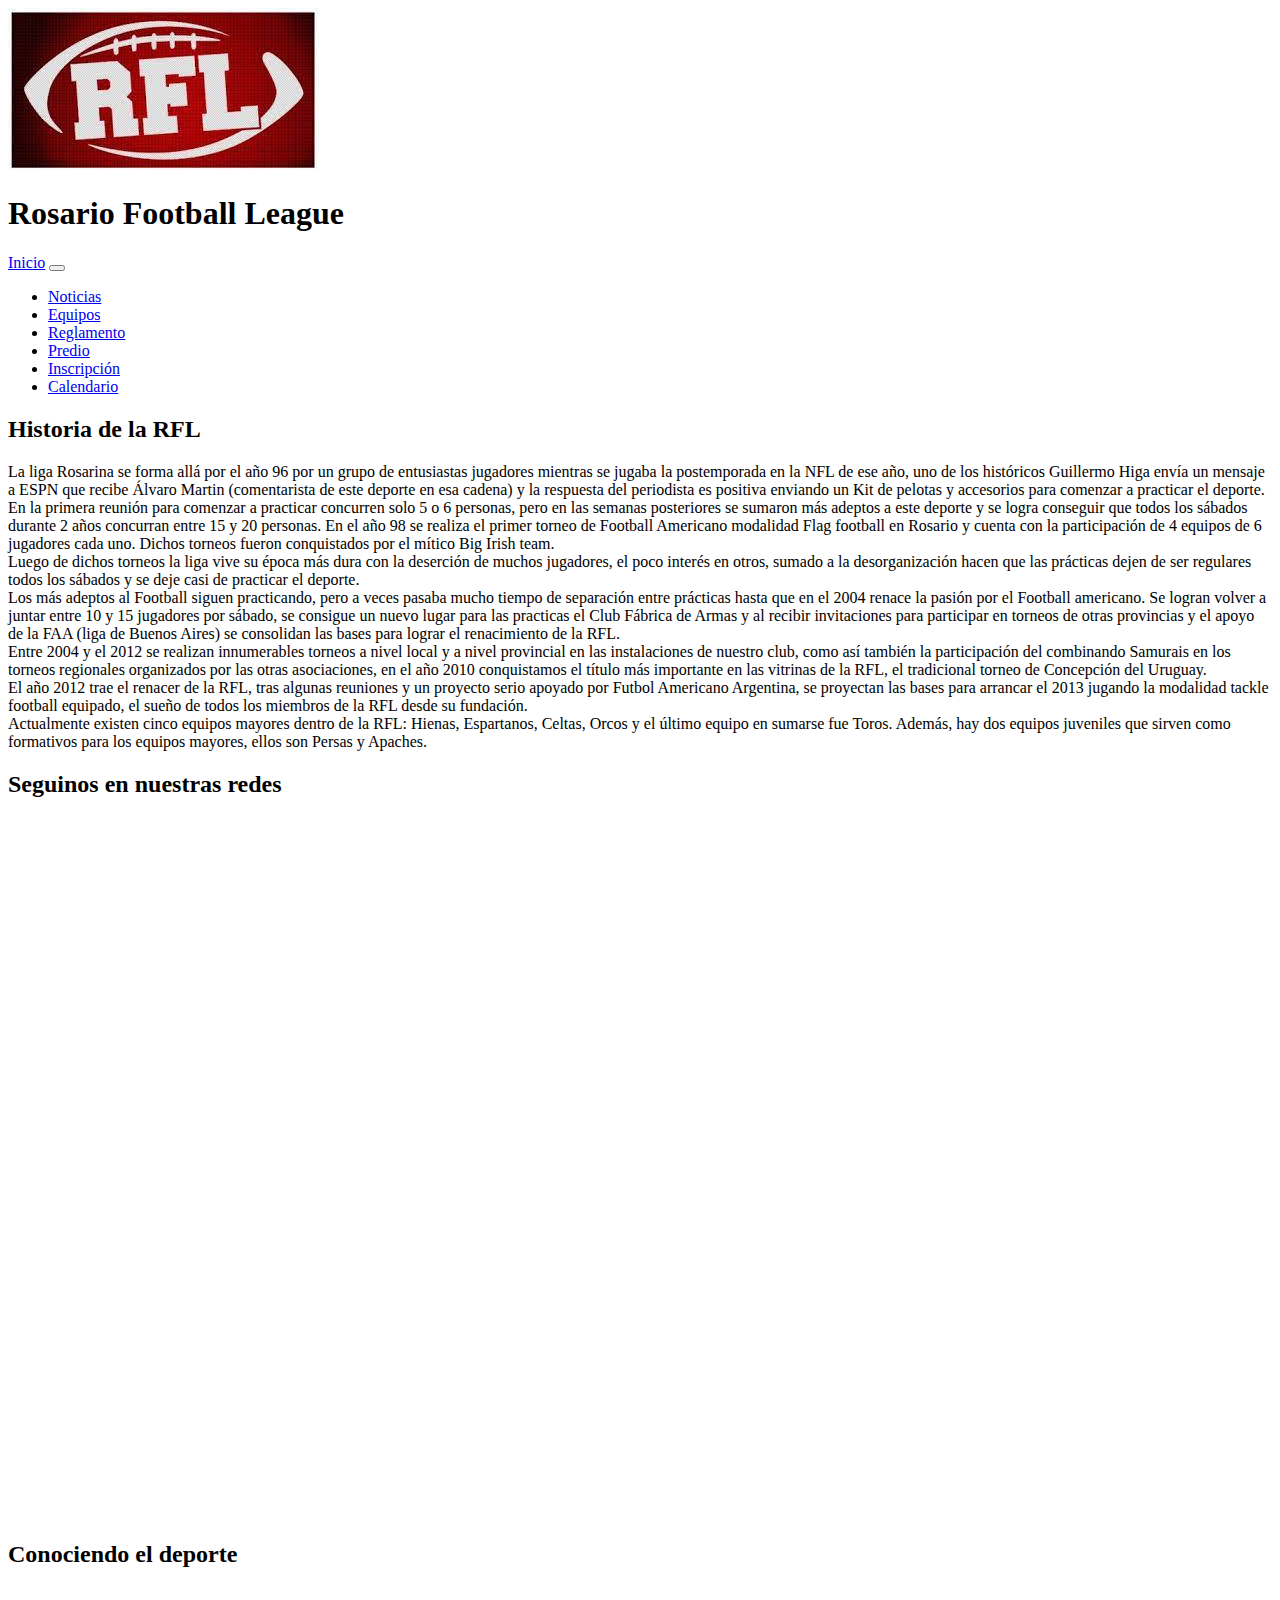
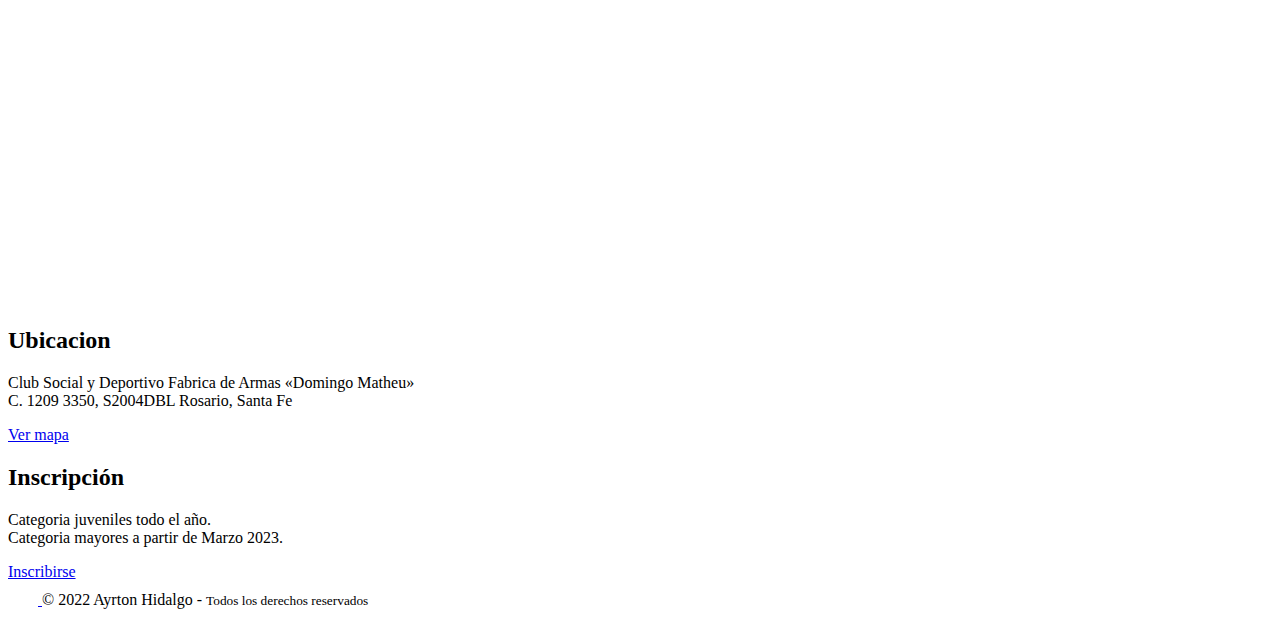
==== index.html @ 1dc2d01d "index" ====
<!doctype html>
<html lang="es">

<head>
    <meta charset="utf-8">
    <meta name="viewport" content="width=device-width, initial-scale=1">
    <meta name="keywords" content="football,rfl,futbol,nfl,deporte">
    <meta name="description" content="RFL es una liga de football americano destinada a crecer el deporte en Rosario">
    <meta name="robots" content="index">
    <title>RFL - Rosario Football League</title>
    <link rel="icon" href="./Multimedia/rfl.ico">
    <link href="https://cdn.jsdelivr.net/npm/bootstrap@5.2.3/dist/css/bootstrap.min.css" rel="stylesheet"
        integrity="sha384-rbsA2VBKQhggwzxH7pPCaAqO46MgnOM80zW1RWuH61DGLwZJEdK2Kadq2F9CUG65" crossorigin="anonymous">
    <link rel="stylesheet" href="https://cdn.jsdelivr.net/npm/bootstrap-icons@1.10.2/font/bootstrap-icons.css">
    <link rel="stylesheet" href="https://cdnjs.cloudflare.com/ajax/libs/animate.css/4.1.1/animate.min.css" />
</head>

<body>
    <header class="container">
        <div class="row">
            <div class="col">
                <img src="./Multimedia/rfl.jpg" alt="rfl" title="logo" id="logoprincipal" class="img-fluid">
            </div>
            <div class="col" class="text-center">
                <h1 class="pt-5">Rosario Football League</h1>
            </div>
        </div>
        <nav class="navbar navbar-expand-lg bg-light">
            <div class="container">
                <a class="navbar-brand" href="./index.html">Inicio</a>
                <button class="navbar-toggler" type="button" data-bs-toggle="collapse" data-bs-target="#navbarNav"
                    aria-controls="navbarNav" aria-expanded="false" aria-label="Toggle navigation">
                    <span class="navbar-toggler-icon"></span>
                </button>
                <div class="collapse navbar-collapse" id="navbarNav">
                    <ul class="navbar-nav">
                        <li class="nav-item">
                            <a class="nav-link" href="./Paginas/noticias.html">Noticias</a>
                        </li>
                        <li class="nav-item">
                            <a class="nav-link" href="./Paginas/equipos.html">Equipos</a>
                        </li>
                        <li class="nav-item">
                            <a class="nav-link" href="./Paginas/reglamento.html">Reglamento</a>
                        </li>
                        <li class="nav-item">
                            <a class="nav-link" href="./Paginas/predio.html">Predio</a>
                        </li>
                        <li class="nav-item">
                            <a class="nav-link" href="./Paginas/inscripcion.html">Inscripción</a>
                        </li>
                        <li class="nav-item">
                            <a class="nav-link" href="./Paginas/calendario.html">Calendario</a>
                        </li>
                    </ul>
                </div>
            </div>
        </nav>
    </header>
    <main class="container">
        <section>
            <div class="row">
                <div class="col-xl-6" class="col-md-12" class="col-xs-12" class="col-sm-12" class="col-lg-6">
                    <h2 class="text-center">Historia de la RFL</h2>
                    <P> La liga Rosarina se forma allá por el año 96 por un grupo de entusiastas jugadores mientras se
                        jugaba
                        la postemporada en la NFL de ese año, uno de los históricos Guillermo Higa envía un mensaje a
                        ESPN
                        que recibe Álvaro Martin (comentarista de este deporte en esa cadena) y la respuesta del
                        periodista
                        es positiva enviando un Kit de pelotas y accesorios para comenzar a practicar el deporte.
                        En la primera reunión para comenzar a practicar concurren solo 5 o 6 personas, pero en las
                        semanas
                        posteriores se sumaron más adeptos a este deporte y se logra conseguir que todos los sábados
                        durante
                        2 años concurran entre 15 y 20 personas.
                        En el año 98 se realiza el primer torneo de Football Americano modalidad Flag football en
                        Rosario y
                        cuenta con la participación de 4 equipos de 6 jugadores cada uno. Dichos torneos fueron
                        conquistados
                        por el mítico Big Irish team. <br>
                        Luego de dichos torneos la liga vive su época más dura con la deserción de muchos jugadores, el
                        poco
                        interés en otros, sumado a la desorganización hacen que las prácticas dejen de ser regulares
                        todos
                        los sábados y se deje casi de practicar el deporte. <br>
                        Los más adeptos al Football siguen practicando, pero a veces pasaba mucho tiempo de separación
                        entre
                        prácticas hasta que en el 2004 renace la pasión por el Football americano. Se logran volver a
                        juntar
                        entre 10 y 15 jugadores por sábado, se consigue un nuevo lugar para las practicas el Club
                        Fábrica de
                        Armas y al recibir invitaciones para participar en torneos de otras provincias y el apoyo de la
                        FAA
                        (liga de Buenos Aires) se consolidan las bases para lograr el renacimiento de la RFL.<br>
                        Entre 2004 y el 2012 se realizan innumerables torneos a nivel local y a nivel provincial en las
                        instalaciones de nuestro club, como así también la participación del combinando Samurais en los
                        torneos regionales organizados por las otras asociaciones, en el año 2010 conquistamos el título
                        más
                        importante en las vitrinas de la RFL, el tradicional torneo de Concepción del Uruguay.<br>
                        El año 2012 trae el renacer de la RFL, tras algunas reuniones y un proyecto serio apoyado por
                        Futbol
                        Americano Argentina, se proyectan las bases para arrancar el 2013 jugando la modalidad tackle
                        football equipado, el sueño de todos los miembros de la RFL desde su fundación.<br>
                        Actualmente existen cinco equipos mayores dentro de la RFL: Hienas, Espartanos, Celtas, Orcos y
                        el
                        último equipo en sumarse fue Toros. Además, hay dos equipos juveniles que sirven como formativos
                        para los equipos mayores, ellos son Persas y Apaches.
                    </P>
                </div>
                <div class="col-xl-6" class="col-md-12" class="col-xs-12" class="col-sm-12" class="col-lg-6"
                    class="ratio ratio-16x9">
                    <H2 class="text-center">Seguinos en nuestras redes</H2>
                    <div class="container text-center">
                        <iframe
                            src="https://www.facebook.com/plugins/page.php?href=https%3A%2F%2Fwww.facebook.com%2Fprofile.php%3Fid%3D100024849353346&tabs=timeline&width=500&height=700&small_header=false&adapt_container_width=true&hide_cover=false&show_facepile=true&appId"
                            width="500" height="700" style="border:none;overflow:hidden" scrolling="no" frameborder="0"
                            allowfullscreen="true"
                            allow="autoplay; clipboard-write; encrypted-media; picture-in-picture; web-share">
                        </iframe>
                    </div>
                </div>
            </div>
        </section>
        <section>
            <h2 class="text-center">Conociendo el deporte</h2>
            <div class="ratio ratio-16x9">
                <iframe width="560" height="315" src="https://www.youtube.com/embed/5HuTqaJCHNA"
                    title="YouTube video player" frameborder="0"
                    allow="accelerometer; autoplay; clipboard-write; encrypted-media; gyroscope; picture-in-picture"
                    allowfullscreen></iframe>
            </div>
        </section>
        <section>
            <div class="row">
                <div class="col">
                    <h2 class="text-center">Ubicacion</h2>
                    <p>
                        Club Social y Deportivo Fabrica de Armas «Domingo Matheu»<br>
                        C. 1209 3350, S2004DBL Rosario, Santa Fe
                    </p>
                    <a href="./Paginas/predio.html">Ver mapa</a>
                </div>
                <div class="col">
                    <H2 class="text-center">Inscripción</H2>
                    <p>
                        Categoria juveniles todo el año. <br>
                        Categoria mayores a partir de Marzo 2023.
                    </p>
                    <a href="./Paginas/inscripcion.html">Inscribirse</a>
                </div>
            </div>
        </section>
    </main>
    <footer class="container">
        <div class="d-flex flex-wrap justify-content-between align-items-center py-3 my-4 border-top">
            <div class="col-md-4 d-flex align-items-center">
                <a href="/" class="mb-3 me-2 mb-md-0 text-muted text-decoration-none lh-1">
                    <svg class="bi" width="30" height="24">
                        <use xlink:href="#bootstrap"></use>
                    </svg>
                </a>
                <span class="mb-3 mb-md-0 text-muted">© 2022 Ayrton Hidalgo - <small>Todos los derechos
                        reservados</small></span>
            </div>
    </footer>
    <script src="https://cdn.jsdelivr.net/npm/bootstrap@5.2.3/dist/js/bootstrap.bundle.min.js"
        integrity="sha384-kenU1KFdBIe4zVF0s0G1M5b4hcpxyD9F7jL+jjXkk+Q2h455rYXK/7HAuoJl+0I4"
        crossorigin="anonymous"></script>
</body>

</html>
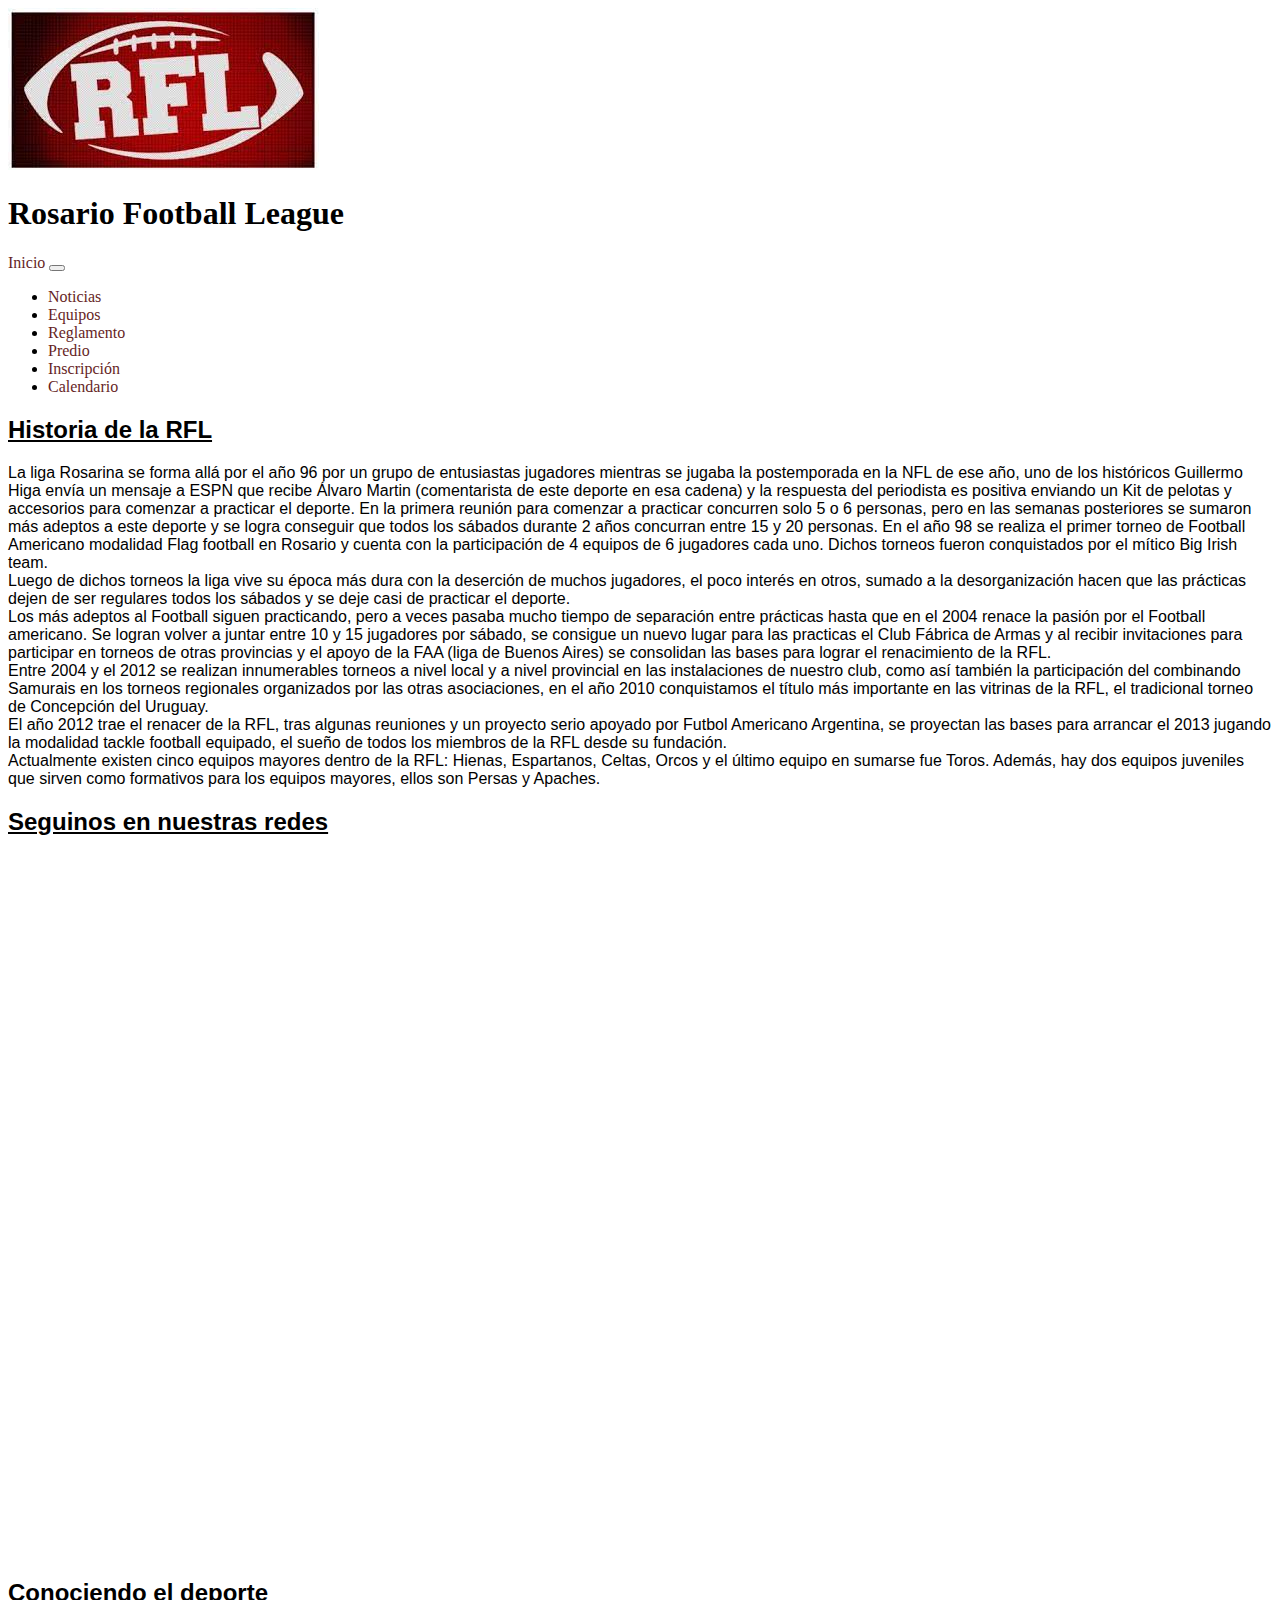
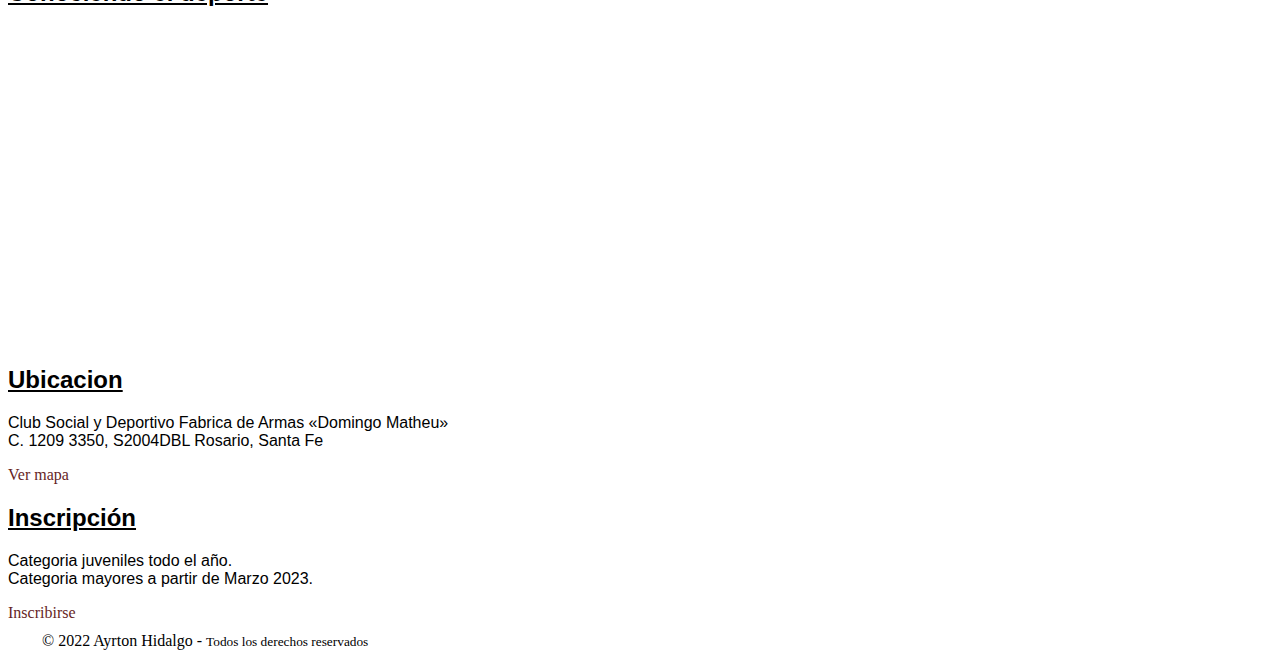
==== commit ac22335c: "cambios esteticos" ====
--- a/index.html
+++ b/index.html
@@ -13,7 +13,7 @@
         integrity="sha384-rbsA2VBKQhggwzxH7pPCaAqO46MgnOM80zW1RWuH61DGLwZJEdK2Kadq2F9CUG65" crossorigin="anonymous">
     <link rel="stylesheet" href="https://cdn.jsdelivr.net/npm/bootstrap-icons@1.10.2/font/bootstrap-icons.css">
     <link rel="stylesheet" href="https://cdnjs.cloudflare.com/ajax/libs/animate.css/4.1.1/animate.min.css" />
-</head>
+    <link rel="stylesheet" href="./css/estilos.css">
 
 <body>
     <header class="container">
@@ -58,10 +58,12 @@
         </nav>
     </header>
     <main class="container">
-        <section>
+        <section class="mt-3">
             <div class="row">
                 <div class="col-xl-6" class="col-md-12" class="col-xs-12" class="col-sm-12" class="col-lg-6">
-                    <h2 class="text-center">Historia de la RFL</h2>
+                    <div class="container text-center">
+                        <h2 class="animate__animated animate__backInLeft">Historia de la RFL</h2>
+                    </div>
                     <P> La liga Rosarina se forma allá por el año 96 por un grupo de entusiastas jugadores mientras se
                         jugaba
                         la postemporada en la NFL de ese año, uno de los históricos Guillermo Higa envía un mensaje a
@@ -110,7 +112,9 @@
                 </div>
                 <div class="col-xl-6" class="col-md-12" class="col-xs-12" class="col-sm-12" class="col-lg-6"
                     class="ratio ratio-16x9">
-                    <H2 class="text-center">Seguinos en nuestras redes</H2>
+                    <div class="container text-center">
+                        <H2 class="animate__animated animate__backInRight">Seguinos en nuestras redes</H2>
+                    </div>
                     <div class="container text-center">
                         <iframe
                             src="https://www.facebook.com/plugins/page.php?href=https%3A%2F%2Fwww.facebook.com%2Fprofile.php%3Fid%3D100024849353346&tabs=timeline&width=500&height=700&small_header=false&adapt_container_width=true&hide_cover=false&show_facepile=true&appId"
@@ -123,7 +127,11 @@
             </div>
         </section>
         <section>
-            <h2 class="text-center">Conociendo el deporte</h2>
+            <div class="my-3">
+                <div class="container text-center">
+                    <h2 class="animate__animated animate__jackInTheBox">Conociendo el deporte</h2>
+                </div>
+            </div>
             <div class="ratio ratio-16x9">
                 <iframe width="560" height="315" src="https://www.youtube.com/embed/5HuTqaJCHNA"
                     title="YouTube video player" frameborder="0"
@@ -131,7 +139,7 @@
                     allowfullscreen></iframe>
             </div>
         </section>
-        <section>
+        <section class="mt-3">
             <div class="row">
                 <div class="col">
                     <h2 class="text-center">Ubicacion</h2>
--- a/css/estilos.css
+++ b/css/estilos.css
@@ -0,0 +1,32 @@
+/* line 3, ../PreEntrega2Hidalgo/scss/estilos.scss */
+a {
+  font-family: Georgia, 'Times New Roman', Times, serif;
+  color: #661f1f;
+  text-decoration: none;
+}
+
+/* line 11, ../PreEntrega2Hidalgo/scss/estilos.scss */
+body p {
+  font-family: 'Gill Sans', 'Gill Sans MT', Calibri, 'Trebuchet MS', sans-serif;
+}
+
+/* line 13, ../PreEntrega2Hidalgo/scss/estilos.scss */
+body h2 {
+  font-family: 'Franklin Gothic Medium', 'Arial Narrow', Arial, sans-serif;
+  text-decoration: underline;
+}
+
+/* line 17, ../PreEntrega2Hidalgo/scss/estilos.scss */
+.btn-primary {
+  background-color: #ac3c3c !important;
+  border-color: #8d8d8d !important;
+  border-radius: 0% !important;
+  color: white !important;
+}
+
+/* line 26, ../PreEntrega2Hidalgo/scss/estilos.scss */
+.table {
+  background-color: #a3a3a3;
+}
+
+/*# sourceMappingURL=estilos.css.map */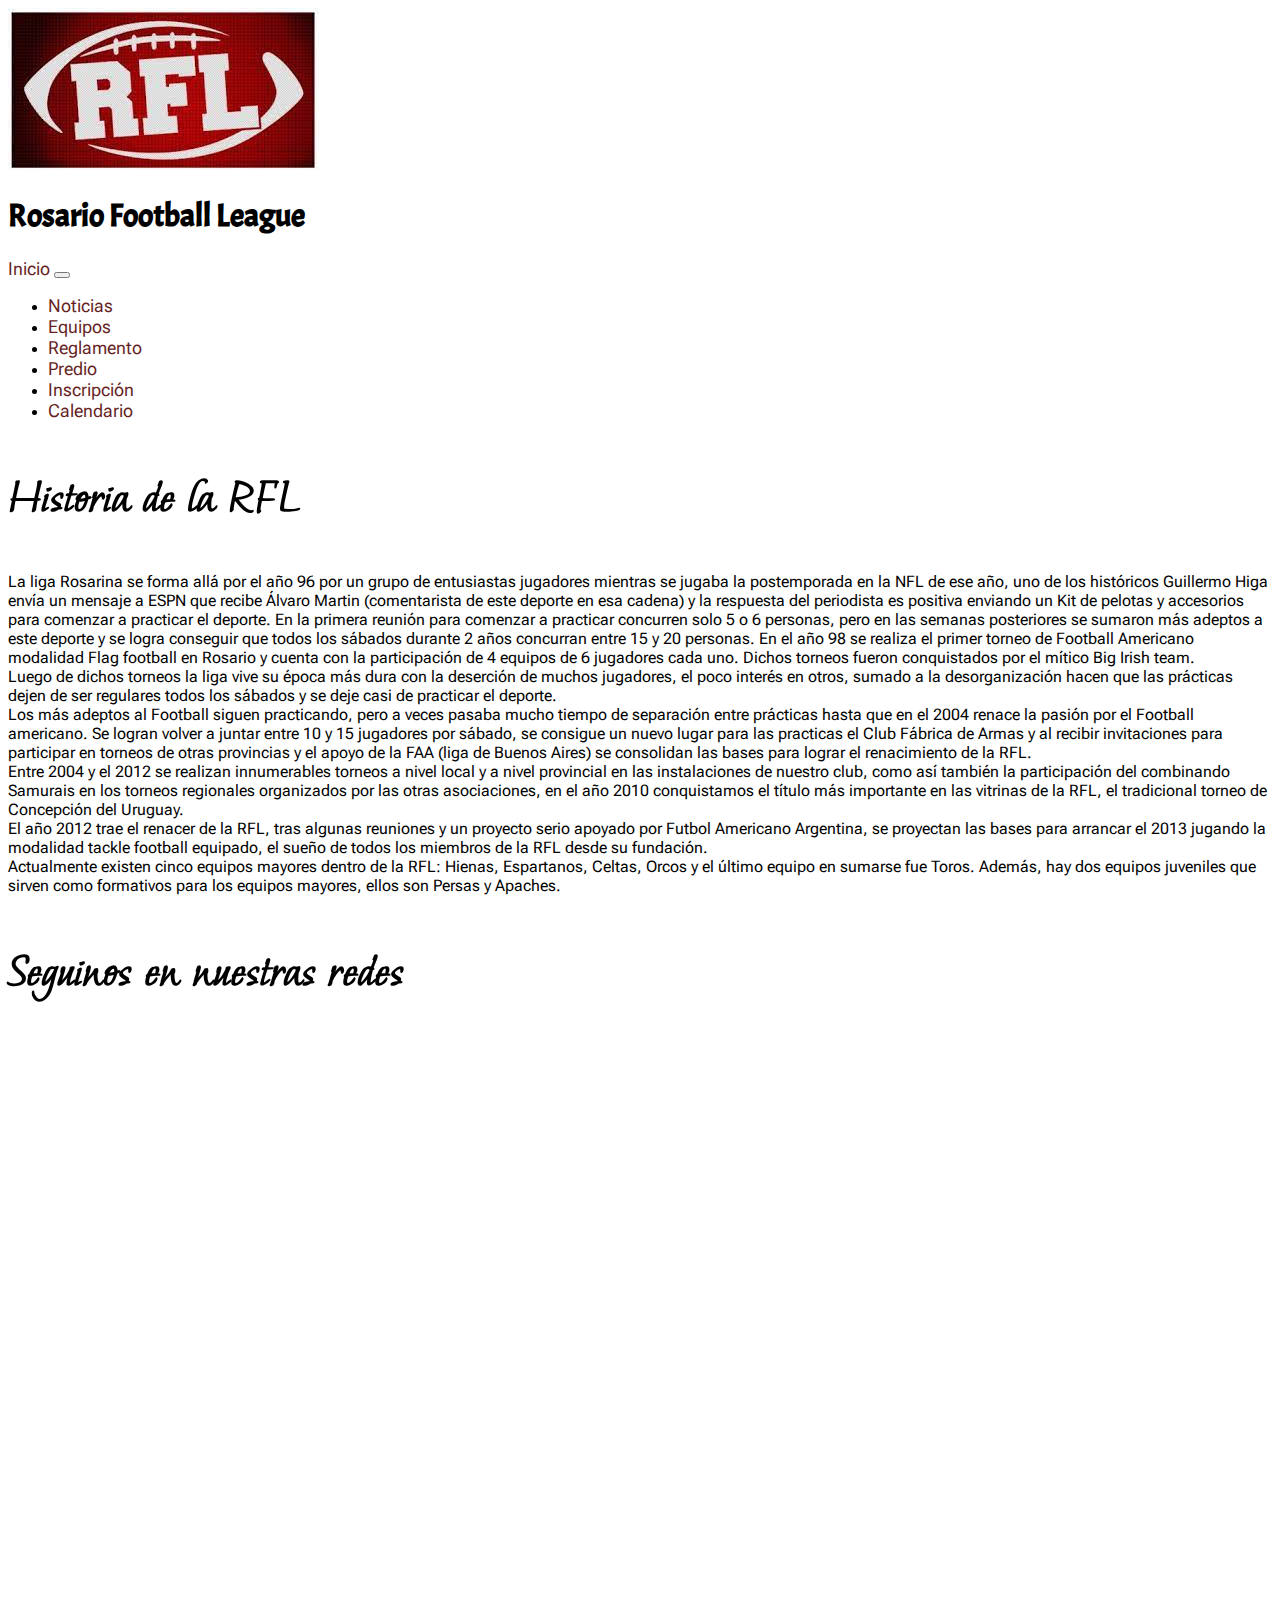
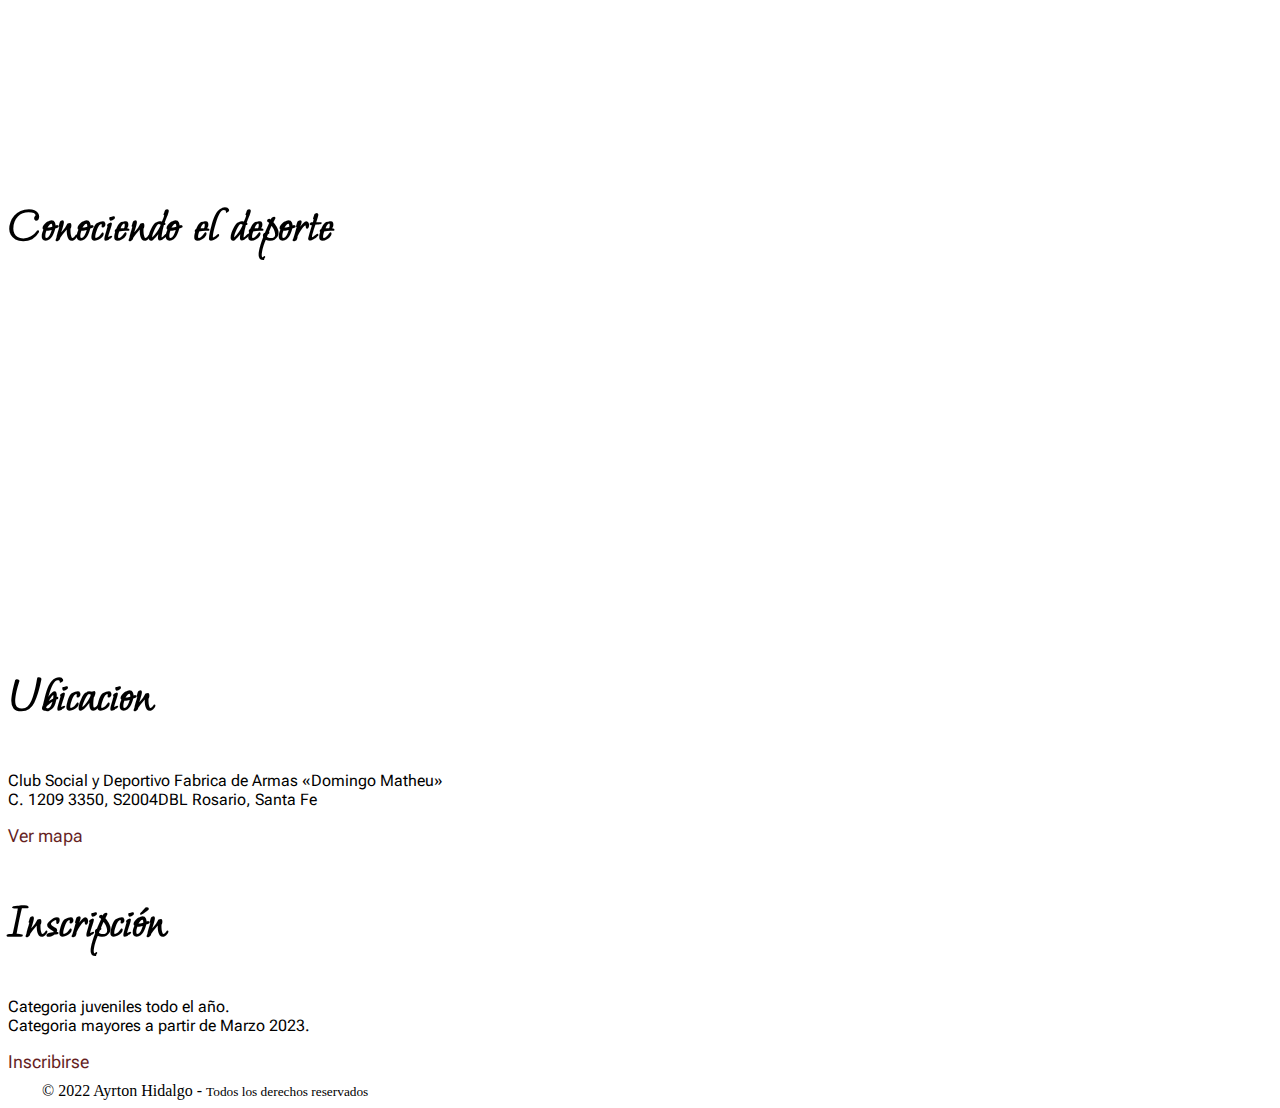
==== commit ed93b3c7: "cambios proyecto final" ====
--- a/index.html
+++ b/index.html
@@ -5,26 +5,42 @@
     <meta charset="utf-8">
     <meta name="viewport" content="width=device-width, initial-scale=1">
     <meta name="keywords" content="football,rfl,futbol,nfl,deporte">
-    <meta name="description" content="RFL es una liga de football americano destinada a crecer el deporte en Rosario">
+    <meta name="description"
+        content="RFL es una liga de football americano destinada a crecer el deporte en Rosario siguiendo como base las reglas de college norteamericano">
     <meta name="robots" content="index">
-    <title>RFL - Rosario Football League</title>
+    <title>Home - RFL - Rosario Football League</title>
     <link rel="icon" href="./Multimedia/rfl.ico">
     <link href="https://cdn.jsdelivr.net/npm/bootstrap@5.2.3/dist/css/bootstrap.min.css" rel="stylesheet"
         integrity="sha384-rbsA2VBKQhggwzxH7pPCaAqO46MgnOM80zW1RWuH61DGLwZJEdK2Kadq2F9CUG65" crossorigin="anonymous">
     <link rel="stylesheet" href="https://cdn.jsdelivr.net/npm/bootstrap-icons@1.10.2/font/bootstrap-icons.css">
     <link rel="stylesheet" href="https://cdnjs.cloudflare.com/ajax/libs/animate.css/4.1.1/animate.min.css" />
     <link rel="stylesheet" href="./css/estilos.css">
+    <link rel="preconnect" href="https://fonts.googleapis.com">
+    <link rel="preconnect" href="https://fonts.gstatic.com" crossorigin>
+    <link href="https://fonts.googleapis.com/css2?family=Roboto+Flex:opsz,wght@8..144,200&display=swap"
+        rel="stylesheet">
+    <link rel="preconnect" href="https://fonts.googleapis.com">
+    <link rel="preconnect" href="https://fonts.gstatic.com" crossorigin>
+    <link href="https://fonts.googleapis.com/css2?family=Moon+Dance&display=swap" rel="stylesheet">
+    <link rel="preconnect" href="https://fonts.googleapis.com">
+    <link rel="preconnect" href="https://fonts.gstatic.com" crossorigin>
+    <link href="https://fonts.googleapis.com/css2?family=Acme&display=swap" rel="stylesheet">
 
 <body>
     <header class="container">
-        <div class="row">
-            <div class="col">
-                <img src="./Multimedia/rfl.jpg" alt="rfl" title="logo" id="logoprincipal" class="img-fluid">
-            </div>
-            <div class="col" class="text-center">
-                <h1 class="pt-5">Rosario Football League</h1>
+
+
+        <div class="container text-center">
+            <div class="row align-items-center">
+                <div class="col">
+                    <img src="./Multimedia/rfl.jpg" alt="rfl" title="logo" id="logoprincipal" class="img-fluid">
+                </div>
+                <div class="col">
+                    <h1>Rosario Football League</h1>
+                </div>
             </div>
         </div>
+
         <nav class="navbar navbar-expand-lg bg-light">
             <div class="container">
                 <a class="navbar-brand" href="./index.html">Inicio</a>
@@ -56,6 +72,7 @@
                 </div>
             </div>
         </nav>
+
     </header>
     <main class="container">
         <section class="mt-3">
--- a/css/estilos.css
+++ b/css/estilos.css
@@ -1,32 +1,54 @@
 /* line 3, ../PreEntrega2Hidalgo/scss/estilos.scss */
 a {
-  font-family: Georgia, 'Times New Roman', Times, serif;
+  font-family: 'Roboto Flex', sans-serif;
   color: #661f1f;
   text-decoration: none;
+  font-size: large;
 }
 
-/* line 11, ../PreEntrega2Hidalgo/scss/estilos.scss */
+/* line 12, ../PreEntrega2Hidalgo/scss/estilos.scss */
 body p {
-  font-family: 'Gill Sans', 'Gill Sans MT', Calibri, 'Trebuchet MS', sans-serif;
+  font-family: 'Roboto Flex', sans-serif;
 }
 
-/* line 13, ../PreEntrega2Hidalgo/scss/estilos.scss */
+/* line 14, ../PreEntrega2Hidalgo/scss/estilos.scss */
 body h2 {
-  font-family: 'Franklin Gothic Medium', 'Arial Narrow', Arial, sans-serif;
-  text-decoration: underline;
+  font-family: 'Moon Dance', cursive;
+  font-size: 50px;
 }
 
-/* line 17, ../PreEntrega2Hidalgo/scss/estilos.scss */
+/* line 18, ../PreEntrega2Hidalgo/scss/estilos.scss */
+body h1 {
+  font-family: 'Acme', sans-serif;
+}
+
+/* line 21, ../PreEntrega2Hidalgo/scss/estilos.scss */
 .btn-primary {
-  background-color: #ac3c3c !important;
+  background-color: #b43737 !important;
   border-color: #8d8d8d !important;
-  border-radius: 0% !important;
+  border-radius: 15% !important;
   color: white !important;
 }
 
-/* line 26, ../PreEntrega2Hidalgo/scss/estilos.scss */
+/* line 30, ../PreEntrega2Hidalgo/scss/estilos.scss */
 .table {
-  background-color: #a3a3a3;
+  background-color: #dddbdb;
+}
+
+/* line 34, ../PreEntrega2Hidalgo/scss/estilos.scss */
+#texto_inscripcion {
+  font-size: 40px;
+  font-weight: lighter;
+}
+
+/* line 40, ../PreEntrega2Hidalgo/scss/estilos.scss */
+#imagen_inscripcion {
+  text-align: center !important;
+}
+
+/* line 44, ../PreEntrega2Hidalgo/scss/estilos.scss */
+.card:hover {
+  filter: opacity(0.5);
 }
 
 /*# sourceMappingURL=estilos.css.map */